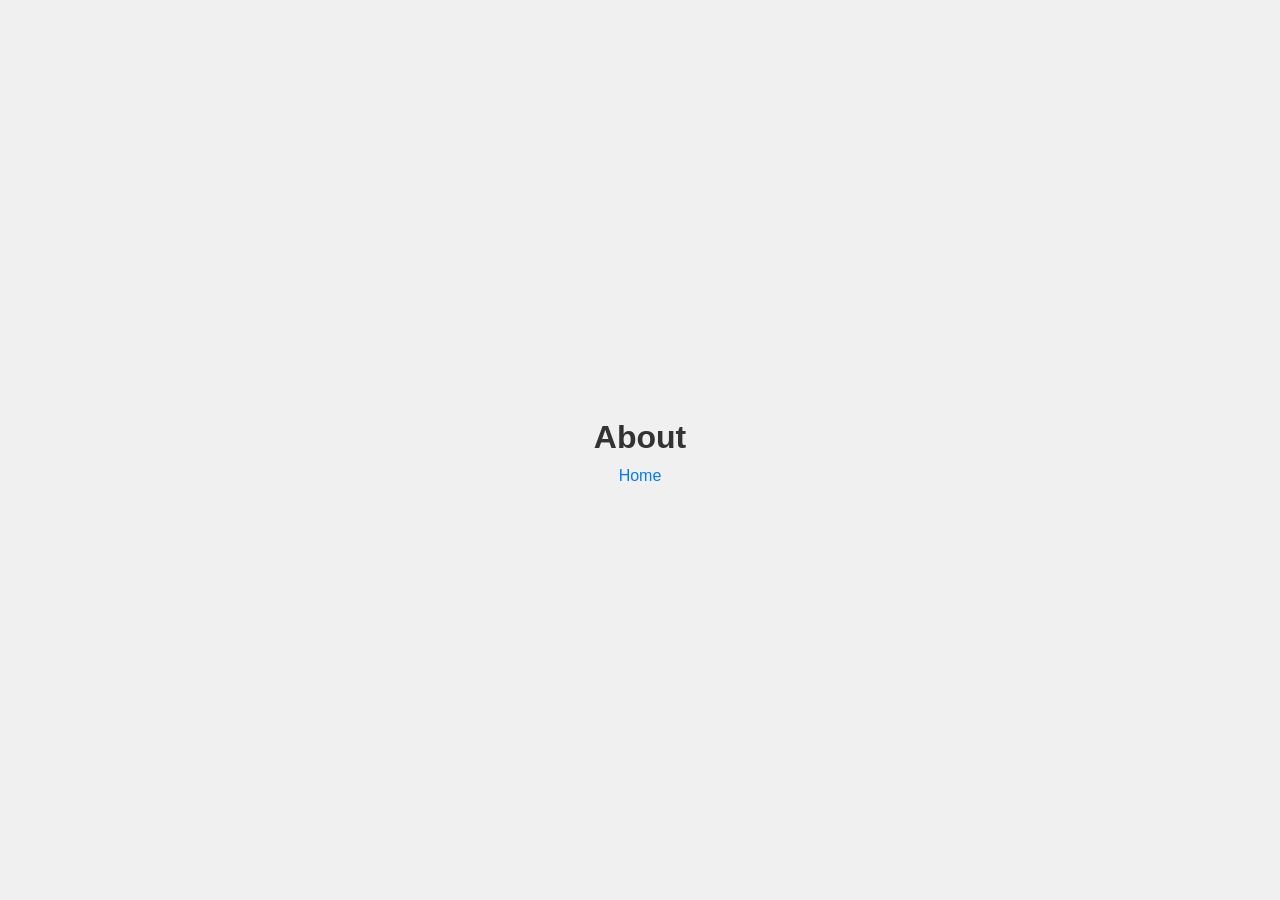
==== Public/about.html @ 4fa33c9f "first commit" ====
<!DOCTYPE html>
<html lang="en">
  <head>
    <meta charset="UTF-8" />
    <meta name="viewport" content="width=device-width, initial-scale=1.0" />
    <title>Document</title>
    <link rel="stylesheet" href="style.css" />
  </head>
  <body>
    <h1>About</h1>
    <a href="/">Home</a>
  </body>
</html>
---- Public/style.css ----
*,
*:before,
*:after {
  margin: 0;
  padding: 0;
  box-sizing: border-box;
}

body {
  font-family: Arial, sans-serif;
  line-height: 1.6;
  background-color: #f0f0f0;
  display: flex;
  flex-direction: column;
  justify-content: center;
  align-items: center;
  height: 100vh;
}

h1 {
  color: #333;
}

a {
  color: #007bff;
  text-decoration: none;
}
button {
  width: 100px;
  height: 100px;
  background-color: pink;
  border-radius: 100%;
}
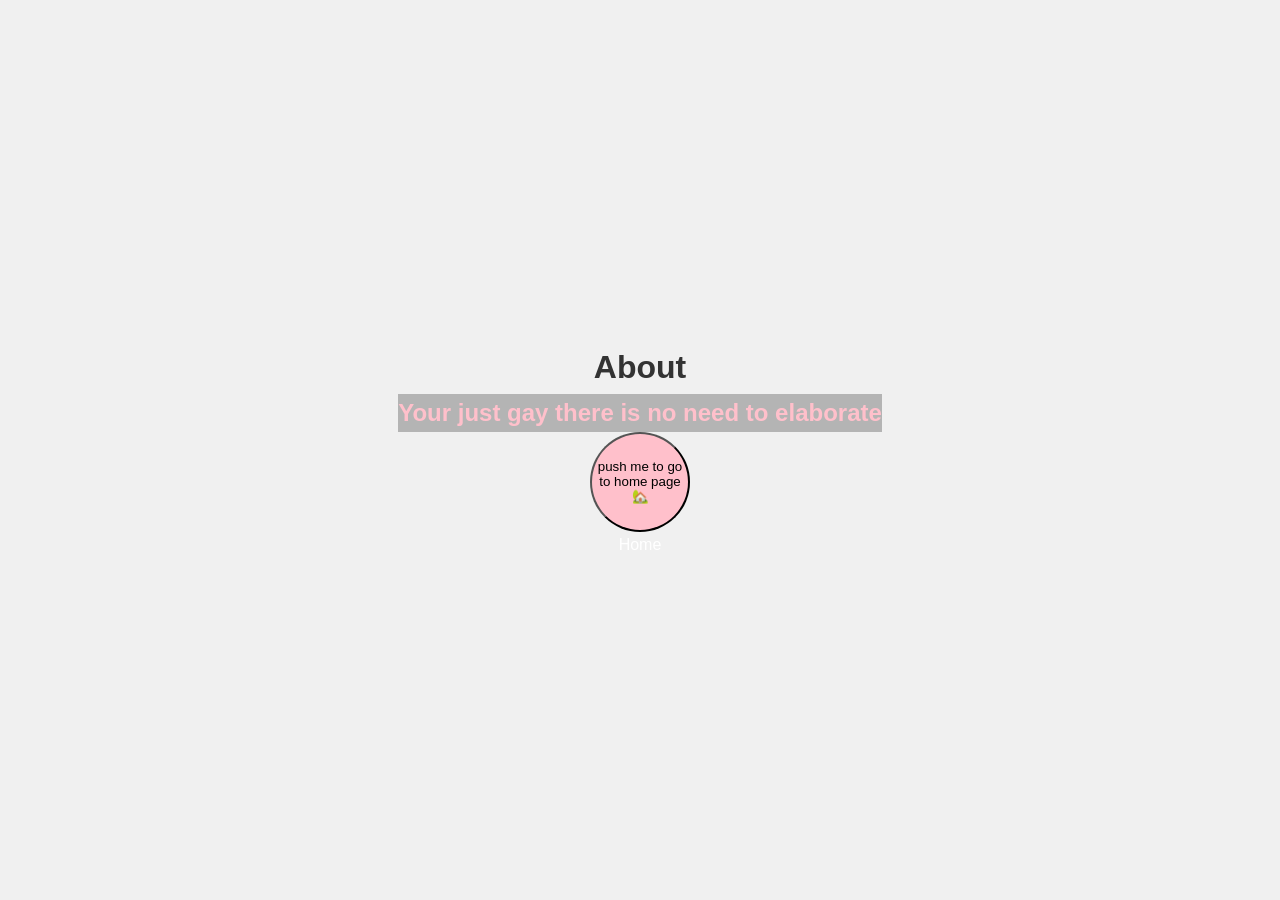
==== commit fba6a8b8: "mega prank" ====
--- a/Public/about.html
+++ b/Public/about.html
@@ -8,6 +8,8 @@
   </head>
   <body>
     <h1>About</h1>
-    <a href="/">Home</a>
+    <p>Your just gay there is no need to elaborate</p>
+    <button onclick="sayFaggot()">push me to go to home page🏡</button>
+    <a class="home-link" href="/">Home</a>
   </body>
 </html>
--- a/Public/style.css
+++ b/Public/style.css
@@ -30,4 +30,20 @@
   height: 100px;
   background-color: pink;
   border-radius: 100%;
+  cursor: pointer;
 }
+button:hover {
+  background-color: rgb(255, 224, 229, 0.8);
+  transition: all;
+}
+p {
+  color: pink;
+  font-weight: bold;
+  font-size: 24px;
+  background-color: rgb(180, 180, 180);
+}
+
+.home-link {
+  text-decoration: none;
+  color: white;
+}
